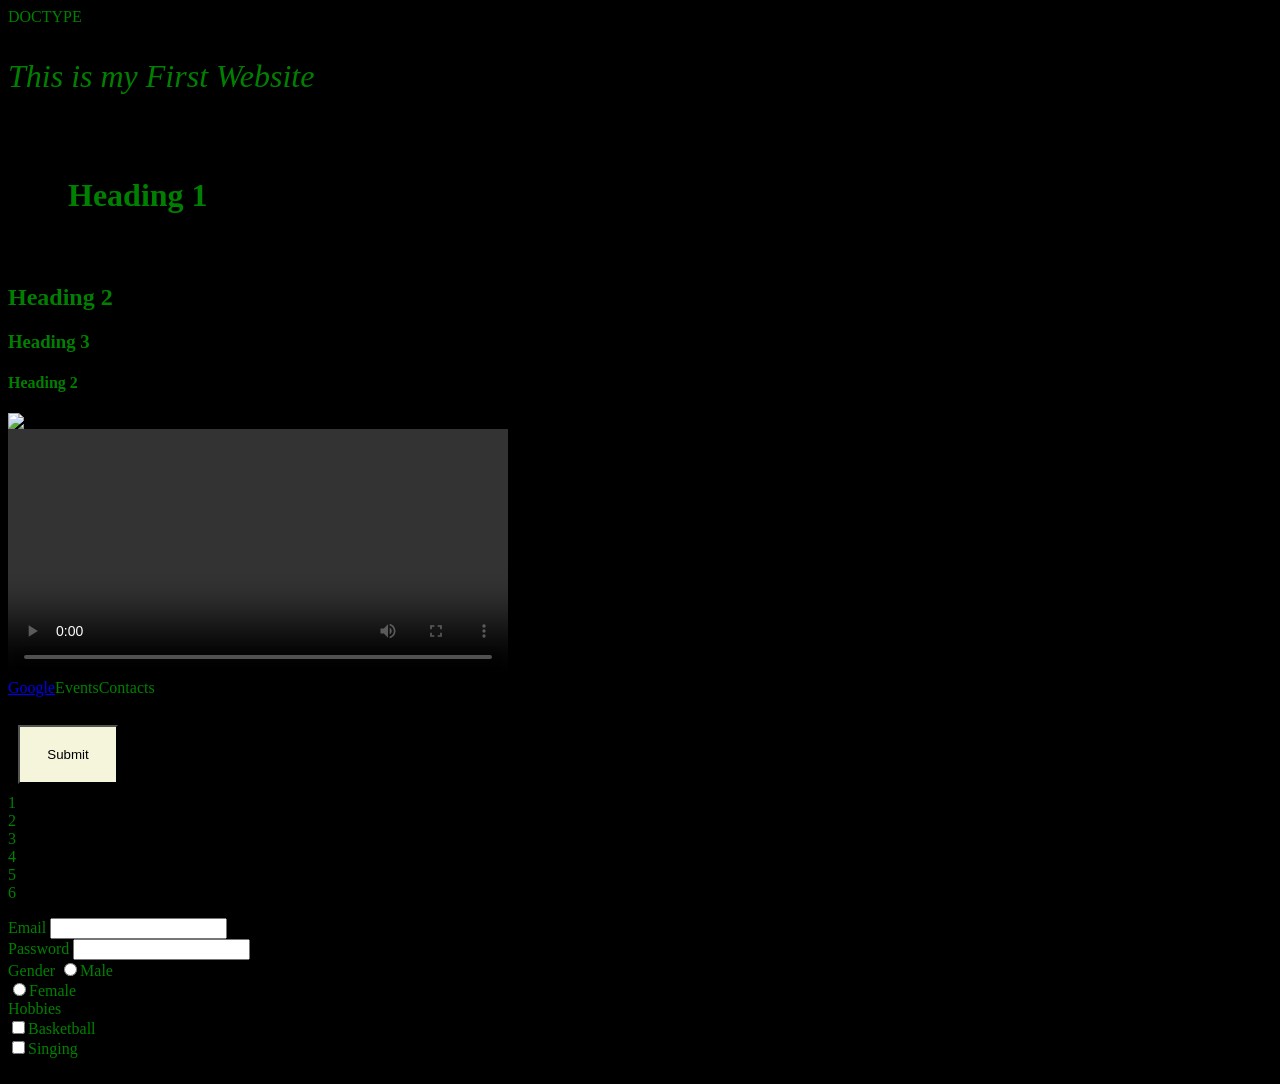
==== index.html @ 7fbe562d "CSS" ====
DOCTYPE <html>
<html>
    <head>
        <title><my first website</title>
            <link rel="stylesheet"href="newproject.css">
    </head>
    <body >
        <p>This is my First Website</p>
        <h1>Heading 1</h1>
        <h2>Heading 2</h2>
        <h3>Heading 3</h3>
        <h4>Heading 2</h4>  
    <div>
        <img src="babyimage.png"/> 
     </div>    
    
    <div>
    <video controls> 
        <source src="girls.mp4" tpye=video/mp4>
    </video> 
    </div>
     <nav> 
        <a href="https://www.goole.com">Google</a><br>
        <br>
        <a>Events</a>
        <a>Contacts</a>
        </nav>
        <button>Submit</button>
    <br>
    <div> </div>
 <form>
    <div class="grid"
         <div id="one">1</div>
         <div id="two">2</div>
         <div id="three">3</div>
         <div id="four">4</div>
         <div id="five">5</div>
         <div id="six">6</div>
 </form>
    <label>Email</label>
    <input type="email"><br>
    <label>Password</label>
    <input type="password"><br>
    <label>Gender
        <input name="Gender"type="radio">Male<br>
        <input name="Gender"type="radio">Female<br>
    </label>
    <label>Hobbies<br>
    <input name="Gender" type="checkbox">Basketball<br>
    <input name="Gender" type="Checkbox">Singing<br>
</label><br>

 </form>
</body>
        
</html>
</DOCTYPE>
---- newproject.css ----
body{
    color:green;
    background-color:black;
}

p{
    font-size:xx-large;
    font-family:'Times New Roman',Times,serif;
    font-style:italic;
}

video{
    width:500;

}

button{
    width:100px;
    padding:20px;
    margin:10px;
    background-color:beige;
}

button:hover{
    background-color: cadetblue;
}

h1{
    padding: 50px;
    border: 3px salmon;
    margin: 10px
}

nav{
    display:flex;
    flex-direction:row;
}

.group{
    font-size: xx-large;
}

.grid{
    display grid;
}
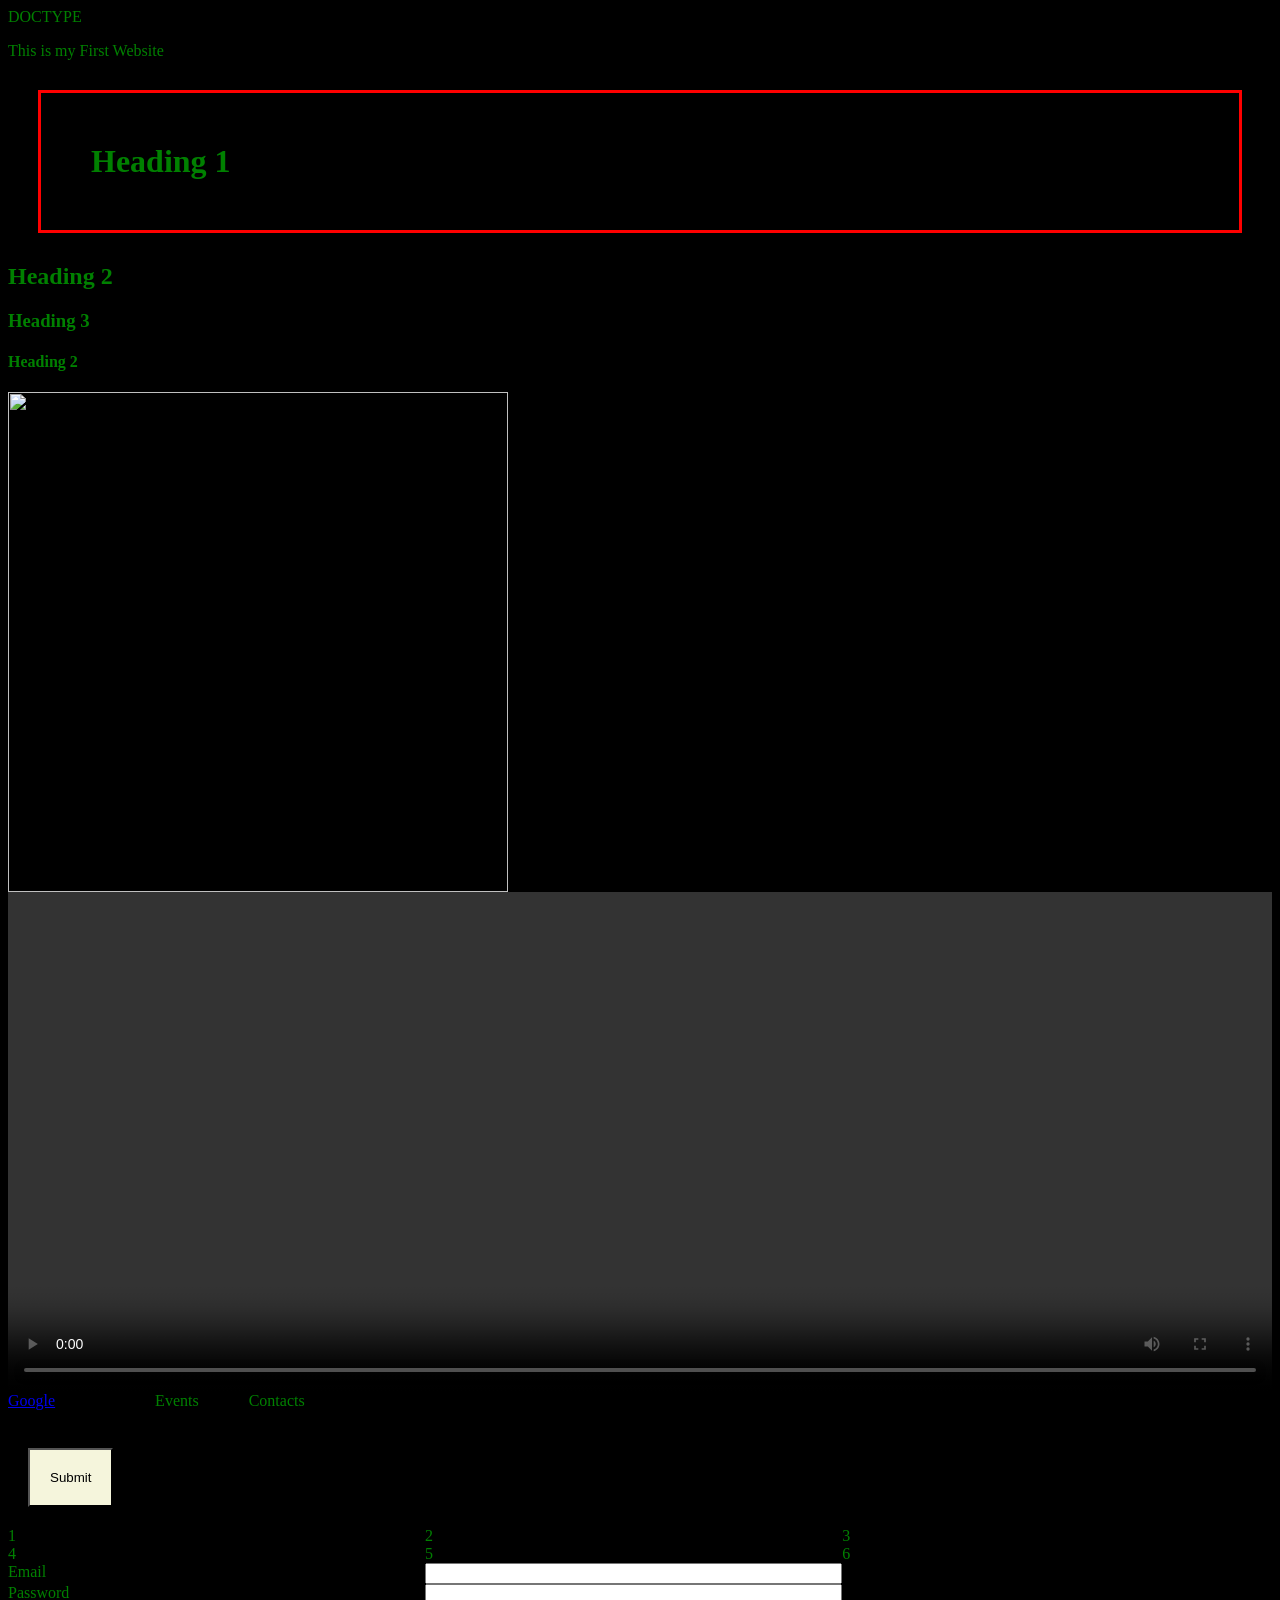
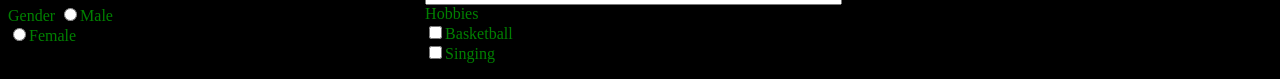
==== commit 4083d7f8: "Add files via upload" ====
--- a/index.html
+++ b/index.html
@@ -1,6 +1,9 @@
 DOCTYPE <html>
 <html>
     <head>
+        <meta name="viewpoint"
+        content="width=device-width,
+        initial-scale=1.0">
         <title><my first website</title>
             <link rel="stylesheet"href="newproject.css">
     </head>
@@ -29,7 +32,7 @@
     <br>
     <div> </div>
  <form>
-    <div class="grid"
+    <div class="grid">
          <div id="one">1</div>
          <div id="two">2</div>
          <div id="three">3</div>
--- a/newproject.css
+++ b/newproject.css
@@ -1,45 +1,89 @@
-body{
-    color:green;
-    background-color:black;
+body {
+    color: green;
+    background-color: black;
 }
 
-p{
-    font-size:xx-large;
-    font-family:'Times New Roman',Times,serif;
-    font-style:italic;
+/* p {
+    font-size: xx-large;
+    font-family: 'Times New Roman', Times, serif;
+    font-style: italic;
+} */
+
+img {
+    height: 500px;
+    width: 500px;
+}
+@media(max-width: 600px) {
+    img{
+        height: auto;
+        width: 100%;
+    }
 }
 
-video{
-    width:500;
-
+video {
+    height: 500px;
+    width: 100%;
 }
 
-button{
-    width:100px;
-    padding:20px;
-    margin:10px;
-    background-color:beige;
+ol {
+    list-style-type: lower-alpha;
 }
 
-button:hover{
-    background-color: cadetblue;
+ul {
+    list-style-type: none;
 }
 
-h1{
-    padding: 50px;
-    border: 3px salmon;
-    margin: 10px
+button {
+    background-color: beige;
+    padding: 20px;
+    margin: 20px;
 }
 
-nav{
-    display:flex;
-    flex-direction:row;
+button:hover {
+    background-color: green;
 }
 
-.group{
+h1 {
+    padding: 50px;
+    border: 3px solid red;
+    margin: 30px;
+}
+
+nav {
+    display: flex;
+    flex-direction: column;
+    gap: 20px;
+}
+
+@media (min-width: 1024px) {
+    nav{
+        display: flex;
+        flex-direction: row;
+        gap: 50px;
+    }
+}
+
+#p1 {
+    font-style: italic;
+}
+
+#p2 {
+    font-style: normal;
+}
+
+.group {
     font-size: xx-large;
 }
 
-.grid{
-    display grid;
+
+    .grid{
+        display: grid;
+    }
+
+
+@media(min-width: 1024px) {
+    .grid{
+        display: grid;
+        grid-template-columns: 33% 33% 33%;
+    }
 }
